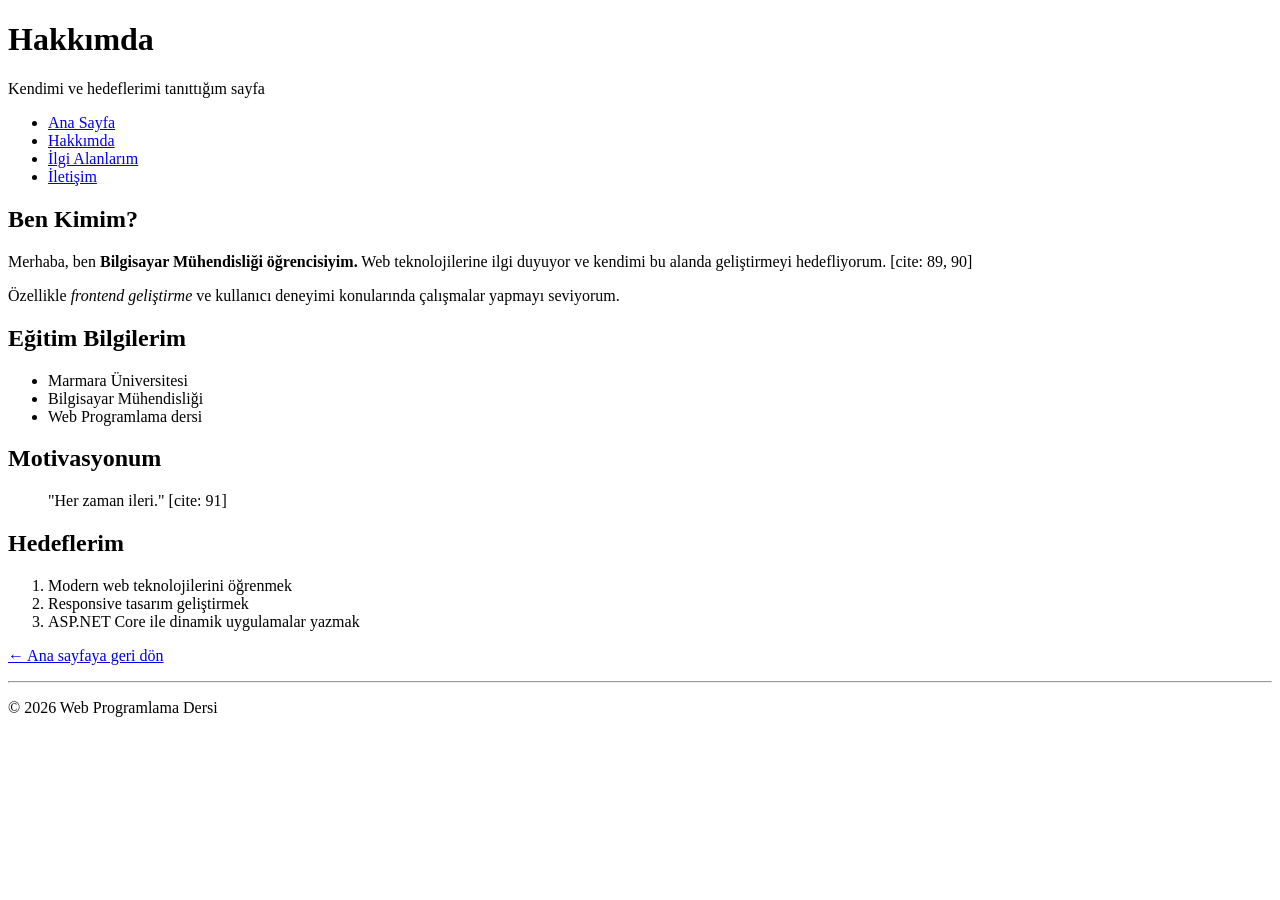
==== about.html @ 44939858 "Dosyalar düzenlendi ve eklendi" ====
<!DOCTYPE html>
<html lang="tr">
<head>
    <meta charset="UTF-8">
    <title>Hakkımda |Mustafa Kaan Çelik</title>
</head>
<body>
    <h1>Hakkımda</h1>
    <p>Kendimi ve hedeflerimi tanıttığım sayfa</p>

    <nav>
        <ul>
            <li><a href="index.html">Ana Sayfa</a></li>
            <li><a href="about.html">Hakkımda</a></li>
            <li><a href="interests.html">İlgi Alanlarım</a></li>
            <li><a href="contact.html">İletişim</a></li>
        </ul>
    </nav>

    <section>
        <h2>Ben Kimim?</h2>
        <p>Merhaba, ben <strong>Bilgisayar Mühendisliği öğrencisiyim.</strong> Web teknolojilerine ilgi duyuyor ve kendimi bu alanda geliştirmeyi hedefliyorum. [cite: 89, 90]</p>
        <p>Özellikle <em>frontend geliştirme</em> ve kullanıcı deneyimi konularında çalışmalar yapmayı seviyorum.</p>
    </section>

    <section>
        <h2>Eğitim Bilgilerim</h2>
        <ul>
            <li>Marmara Üniversitesi</li>
            <li>Bilgisayar Mühendisliği</li>
            <li>Web Programlama dersi</li>
        </ul>
    </section>

    <section>
        <h2>Motivasyonum</h2>
        <blockquote cite="https://example.com">
            "Her zaman ileri." [cite: 91]
        </blockquote>
    </section>

    <section>
        <h2>Hedeflerim</h2>
        <ol>
            <li>Modern web teknolojilerini öğrenmek</li>
            <li>Responsive tasarım geliştirmek</li>
            <li>ASP.NET Core ile dinamik uygulamalar yazmak</li>
        </ol>
    </section>

    <p><a href="index.html">← Ana sayfaya geri dön</a></p>

    <footer>
        <hr>
        <p>© 2026 Web Programlama Dersi</p>
    </footer>
</body>
</html>
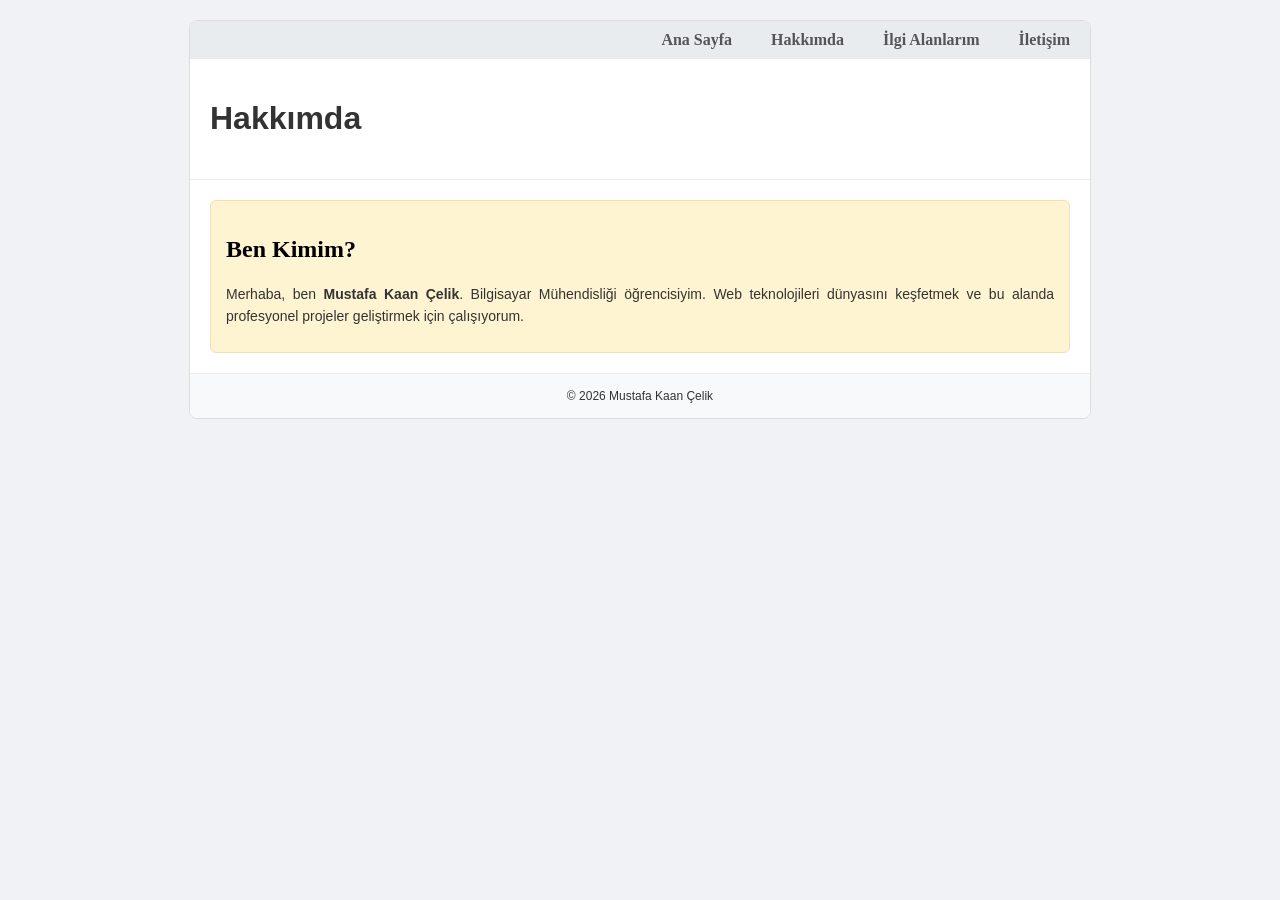
==== commit 1bcba72b: "Düzenlemeler yapıldı ve css tasarımı eklendi." ====
--- a/about.html
+++ b/about.html
@@ -2,57 +2,34 @@
 <html lang="tr">
 <head>
     <meta charset="UTF-8">
-    <title>Hakkımda |Mustafa Kaan Çelik</title>
+    <title>Hakkımda | Mustafa Kaan Çelik</title>
+    <link rel="stylesheet" href="styles/style.css">
 </head>
 <body>
-    <h1>Hakkımda</h1>
-    <p>Kendimi ve hedeflerimi tanıttığım sayfa</p>
+    <div class="container">
+        <nav>
+            <ul>
+                <li><a href="index.html">Ana Sayfa</a></li>
+                <li><a href="about.html">Hakkımda</a></li>
+                <li><a href="interests.html">İlgi Alanlarım</a></li>
+                <li><a href="contact.html">İletişim</a></li>
+            </ul>
+        </nav>
 
-    <nav>
-        <ul>
-            <li><a href="index.html">Ana Sayfa</a></li>
-            <li><a href="about.html">Hakkımda</a></li>
-            <li><a href="interests.html">İlgi Alanlarım</a></li>
-            <li><a href="contact.html">İletişim</a></li>
-        </ul>
-    </nav>
+        <header>
+            <h1>Hakkımda</h1>
+        </header>
 
-    <section>
-        <h2>Ben Kimim?</h2>
-        <p>Merhaba, ben <strong>Bilgisayar Mühendisliği öğrencisiyim.</strong> Web teknolojilerine ilgi duyuyor ve kendimi bu alanda geliştirmeyi hedefliyorum. [cite: 89, 90]</p>
-        <p>Özellikle <em>frontend geliştirme</em> ve kullanıcı deneyimi konularında çalışmalar yapmayı seviyorum.</p>
-    </section>
+        <main class="main-content">
+            <section class="content-box">
+                <h2>Ben Kimim?</h2>
+                <p>Merhaba, ben <strong>Mustafa Kaan Çelik</strong>. Bilgisayar Mühendisliği öğrencisiyim. Web teknolojileri dünyasını keşfetmek ve bu alanda profesyonel projeler geliştirmek için çalışıyorum.</p>
+            </section>
+        </main>
 
-    <section>
-        <h2>Eğitim Bilgilerim</h2>
-        <ul>
-            <li>Marmara Üniversitesi</li>
-            <li>Bilgisayar Mühendisliği</li>
-            <li>Web Programlama dersi</li>
-        </ul>
-    </section>
-
-    <section>
-        <h2>Motivasyonum</h2>
-        <blockquote cite="https://example.com">
-            "Her zaman ileri." [cite: 91]
-        </blockquote>
-    </section>
-
-    <section>
-        <h2>Hedeflerim</h2>
-        <ol>
-            <li>Modern web teknolojilerini öğrenmek</li>
-            <li>Responsive tasarım geliştirmek</li>
-            <li>ASP.NET Core ile dinamik uygulamalar yazmak</li>
-        </ol>
-    </section>
-
-    <p><a href="index.html">← Ana sayfaya geri dön</a></p>
-
-    <footer>
-        <hr>
-        <p>© 2026 Web Programlama Dersi</p>
-    </footer>
+        <footer>
+            © 2026 Mustafa Kaan Çelik
+        </footer>
+    </div>
 </body>
 </html>
--- a/styles/style.css
+++ b/styles/style.css
@@ -0,0 +1,90 @@
+h1, p, footer {
+    font-family: Arial, sans-serif;
+    color: #333;
+}
+
+body {
+    background-color: #f0f2f5;
+    margin: 0;
+    padding: 20px;
+}
+
+.container {
+    max-width: 900px;
+    margin: 0 auto;
+    background: #fff;
+    border: 1px solid #ddd;
+    border-radius: 8px;
+    overflow: hidden;
+}
+
+nav {
+    background-color: #e9ecef;
+    padding: 10px;
+    text-align: right;
+}
+
+nav ul {
+    margin: 0;
+    padding: 0;
+}
+
+nav ul li {
+    display: inline-block;
+    margin-left: 15px;
+}
+
+nav a {
+    text-decoration: none;
+    color: #555;
+    font-weight: bold;
+    padding: 5px 10px;
+}
+
+nav a:hover {
+    color: #007bff;
+    background-color: #dee2e6;
+    border-radius: 4px;
+}
+
+header {
+    padding: 20px;
+    border-bottom: 1px solid #eee;
+}
+
+.main-content {
+    display: flex;
+    padding: 20px;
+    gap: 20px;
+}
+
+.content-box {
+    flex: 2;
+    background-color: #fff4d1;
+    padding: 15px;
+    border-radius: 6px;
+    border: 1px solid #f0e0b0;
+}
+
+.sidebar-box {
+    flex: 1;
+    background-color: #e3f2fd;
+    padding: 15px;
+    border-radius: 6px;
+    border: 1px solid #bbdefb;
+}
+
+.content-box p, .sidebar-box p {
+    font-size: 14px;
+    line-height: 1.6;
+    text-align: justify;
+    margin-bottom: 10px;
+}
+
+footer {
+    text-align: center;
+    padding: 15px;
+    background: #f8f9fa;
+    font-size: 12px;
+    border-top: 1px solid #eee;
+}
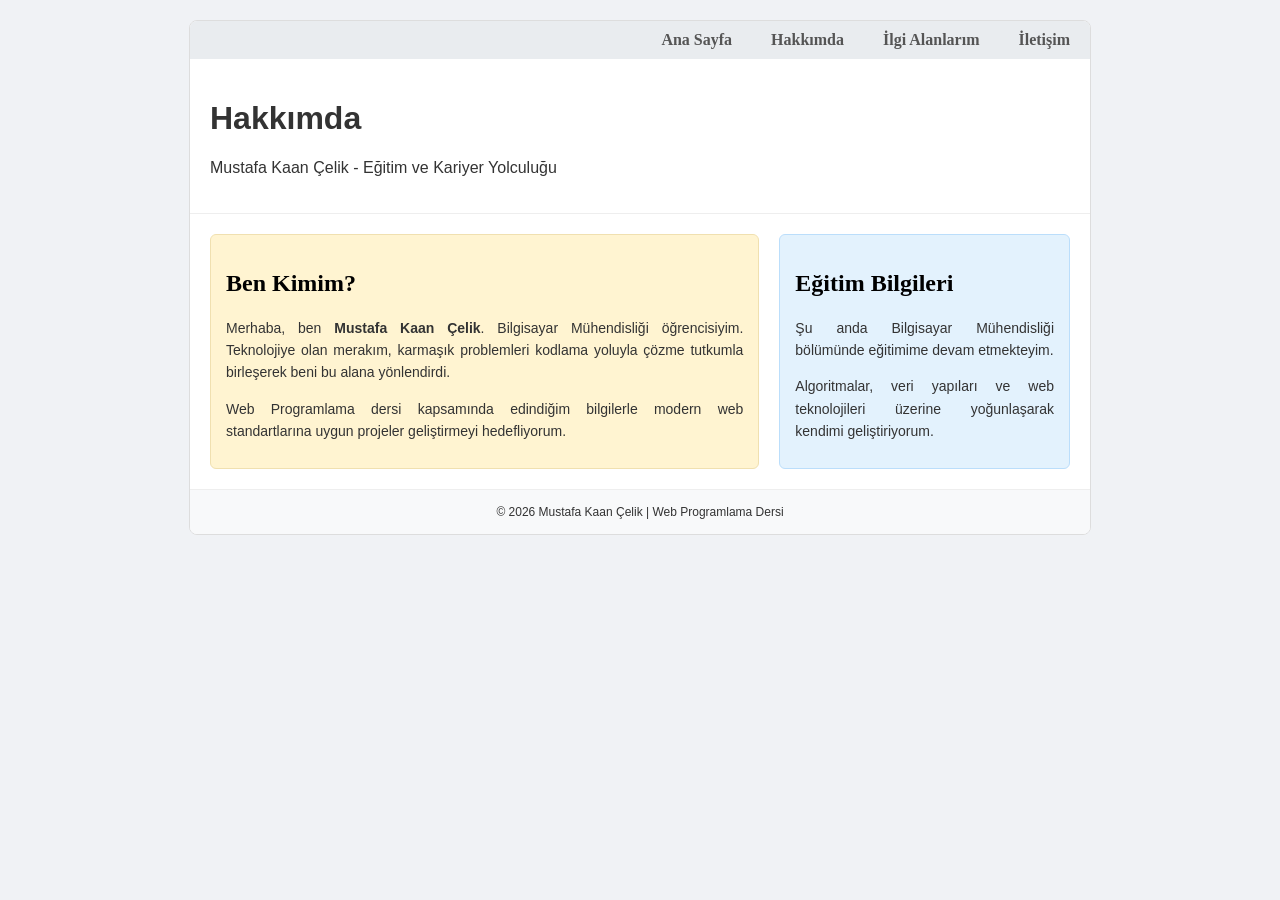
==== commit 675a9243: "yenilikler eklenmiş hali" ====
--- a/about.html
+++ b/about.html
@@ -18,17 +18,25 @@
 
         <header>
             <h1>Hakkımda</h1>
+            <p>Mustafa Kaan Çelik - Eğitim ve Kariyer Yolculuğu</p>
         </header>
 
         <main class="main-content">
             <section class="content-box">
                 <h2>Ben Kimim?</h2>
-                <p>Merhaba, ben <strong>Mustafa Kaan Çelik</strong>. Bilgisayar Mühendisliği öğrencisiyim. Web teknolojileri dünyasını keşfetmek ve bu alanda profesyonel projeler geliştirmek için çalışıyorum.</p>
+                <p>Merhaba, ben <strong>Mustafa Kaan Çelik</strong>. Bilgisayar Mühendisliği öğrencisiyim. Teknolojiye olan merakım, karmaşık problemleri kodlama yoluyla çözme tutkumla birleşerek beni bu alana yönlendirdi.</p>
+                <p>Web Programlama dersi kapsamında edindiğim bilgilerle modern web standartlarına uygun projeler geliştirmeyi hedefliyorum.</p>
             </section>
+
+            <aside class="sidebar-box">
+                <h2>Eğitim Bilgileri</h2>
+                <p>Şu anda Bilgisayar Mühendisliği bölümünde eğitimime devam etmekteyim.</p>
+                <p>Algoritmalar, veri yapıları ve web teknolojileri üzerine yoğunlaşarak kendimi geliştiriyorum.</p>
+            </aside>
         </main>
 
         <footer>
-            © 2026 Mustafa Kaan Çelik
+            © 2026 Mustafa Kaan Çelik | Web Programlama Dersi
         </footer>
     </div>
 </body>
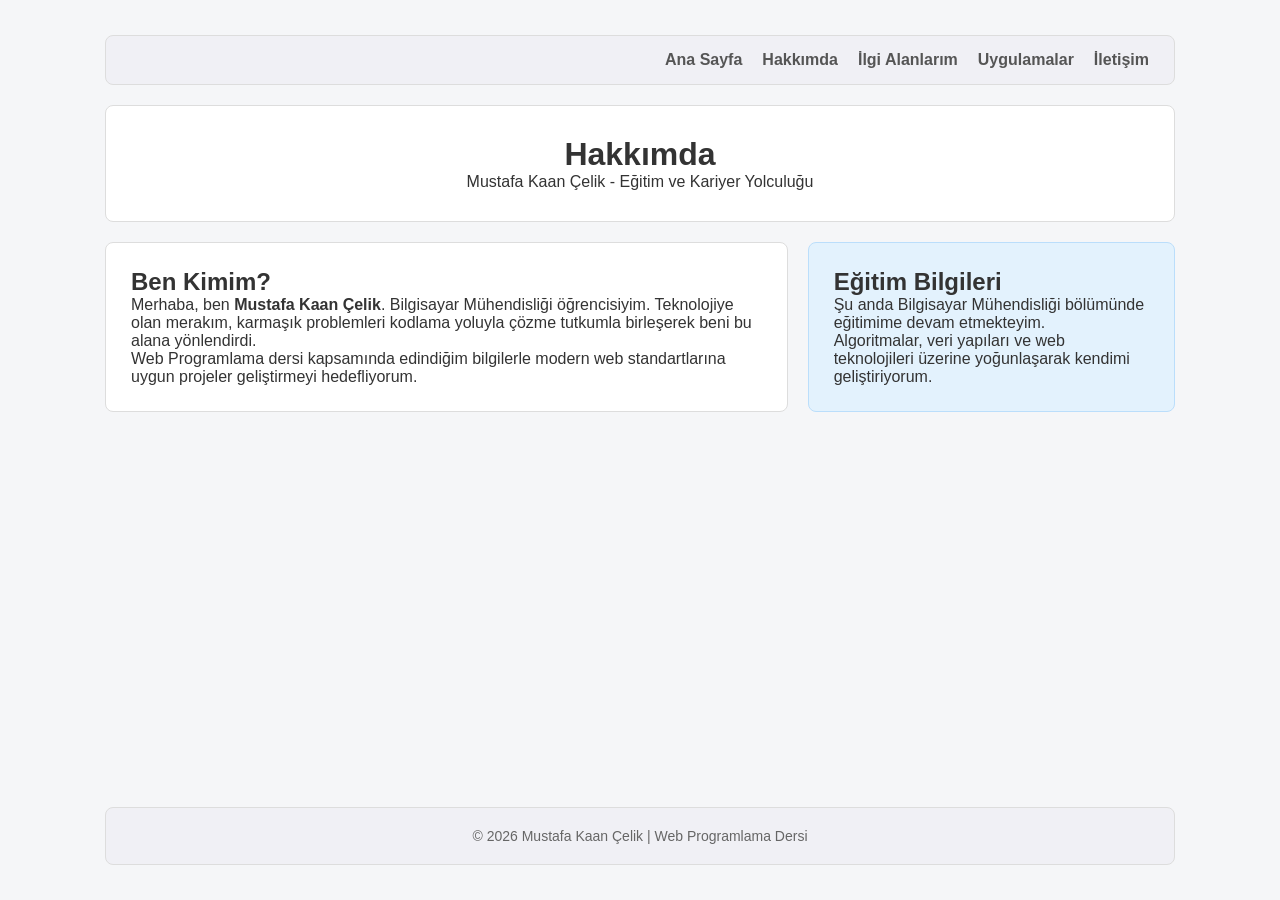
==== commit 75a377f1: "Öğrenci ortalaması hesaplayan uygulama eklendi.javascript kkullanıldı" ====
--- a/about.html
+++ b/about.html
@@ -3,18 +3,18 @@
 <head>
     <meta charset="UTF-8">
     <title>Hakkımda | Mustafa Kaan Çelik</title>
-    <link rel="stylesheet" href="styles/style.css">
+    <link rel="stylesheet" href="style.css">
 </head>
 <body>
     <div class="container">
         <nav>
-            <ul>
-                <li><a href="index.html">Ana Sayfa</a></li>
-                <li><a href="about.html">Hakkımda</a></li>
-                <li><a href="interests.html">İlgi Alanlarım</a></li>
-                <li><a href="contact.html">İletişim</a></li>
-            </ul>
-        </nav>
+    <ul>
+        <li><a href="index.html">Ana Sayfa</a></li>
+        <li><a href="about.html">Hakkımda</a></li>
+        <li><a href="interests.html">İlgi Alanlarım</a></li>
+        <li><a href="uygulamalar.html">Uygulamalar</a></li> <li><a href="contact.html">İletişim</a></li>
+    </ul>
+</nav>
 
         <header>
             <h1>Hakkımda</h1>
--- a/style.css
+++ b/style.css
@@ -0,0 +1,171 @@
+/* =========================================
+   GENEL AYARLAR
+   ========================================= */
+* {
+    margin: 0;
+    padding: 0;
+    box-sizing: border-box;
+    font-family: 'Segoe UI', Arial, sans-serif;
+}
+
+body {
+    background-color: #f5f6f8;
+    color: #333;
+    display: flex;
+    justify-content: center;
+    min-height: 100vh;
+}
+
+/* ANA KAPSAYICI */
+.wrapper, .container {
+    width: 100%;
+    max-width: 1100px;
+    margin: 20px auto;
+    background-color: #f5f6f8;
+    padding: 15px;
+    display: flex;
+    flex-direction: column;
+    gap: 20px;
+}
+
+/* NAVBAR */
+.navbar, nav {
+    background-color: #f0f0f5;
+    padding: 15px 25px;
+    border-radius: 8px;
+    border: 1px solid #ddd;
+    display: flex;
+    justify-content: space-between;
+    align-items: center;
+}
+
+nav ul {
+    list-style: none;
+    display: flex;
+    gap: 20px;
+    margin-left: auto;
+}
+
+nav a, .nav-links a {
+    text-decoration: none;
+    color: #555;
+    font-weight: bold;
+    transition: color 0.3s;
+}
+
+nav a:hover {
+    color: #007bff;
+}
+
+/* HEADER AREA */
+header {
+    text-align: center;
+    padding: 30px;
+    background: #fff;
+    border-radius: 8px;
+    border: 1px solid #ddd;
+}
+
+/* ANA İÇERİK DÜZENİ (FLEX) */
+.main-content {
+    display: flex;
+    gap: 20px;
+    flex-wrap: wrap;
+}
+
+.content-box {
+    flex: 2;
+    background-color: #fff;
+    padding: 25px;
+    border-radius: 8px;
+    border: 1px solid #ddd;
+    min-width: 300px;
+}
+
+.sidebar-box {
+    flex: 1;
+    background-color: #e3f2fd;
+    padding: 25px;
+    border-radius: 8px;
+    border: 1px solid #bbdefb;
+    min-width: 250px;
+}
+
+/* =========================================
+   YENİ JAVASCRIPT UYGULAMALARI İÇİN STİLLER
+   ========================================= */
+.form-group {
+    display: flex;
+    flex-direction: column;
+    gap: 12px;
+    margin-top: 20px;
+}
+
+input[type="text"], 
+input[type="number"], 
+select {
+    width: 100%;
+    padding: 12px;
+    border: 1px solid #ccc;
+    border-radius: 6px;
+    font-size: 14px;
+}
+
+button {
+    background-color: #007bff;
+    color: white;
+    padding: 12px;
+    border: none;
+    border-radius: 6px;
+    cursor: pointer;
+    font-weight: bold;
+    transition: background 0.3s, transform 0.2s;
+}
+
+button:hover {
+    background-color: #0056b3;
+    transform: translateY(-2px);
+}
+
+button:active {
+    transform: translateY(0);
+}
+
+/* SONUÇ GÖSTERİM KUTUSU */
+.result-display {
+    margin-top: 20px;
+    padding: 20px;
+    background-color: #f8fff9;
+    border-left: 6px solid #28a745;
+    border-radius: 4px;
+    box-shadow: 0 2px 5px rgba(0,0,0,0.05);
+}
+
+.result-display p {
+    margin-bottom: 8px;
+    font-size: 16px;
+}
+
+.result-display span {
+    font-weight: bold;
+    color: #2c3e50;
+}
+
+/* FOOTER */
+footer, .footer {
+    text-align: center;
+    padding: 20px;
+    background-color: #f0f0f5;
+    border-radius: 8px;
+    border: 1px solid #ddd;
+    color: #666;
+    font-size: 14px;
+    margin-top: auto;
+}
+
+/* MOBİL UYUMLULUK */
+@media (max-width: 768px) {
+    .main-content {
+        flex-direction: column;
+    }
+}
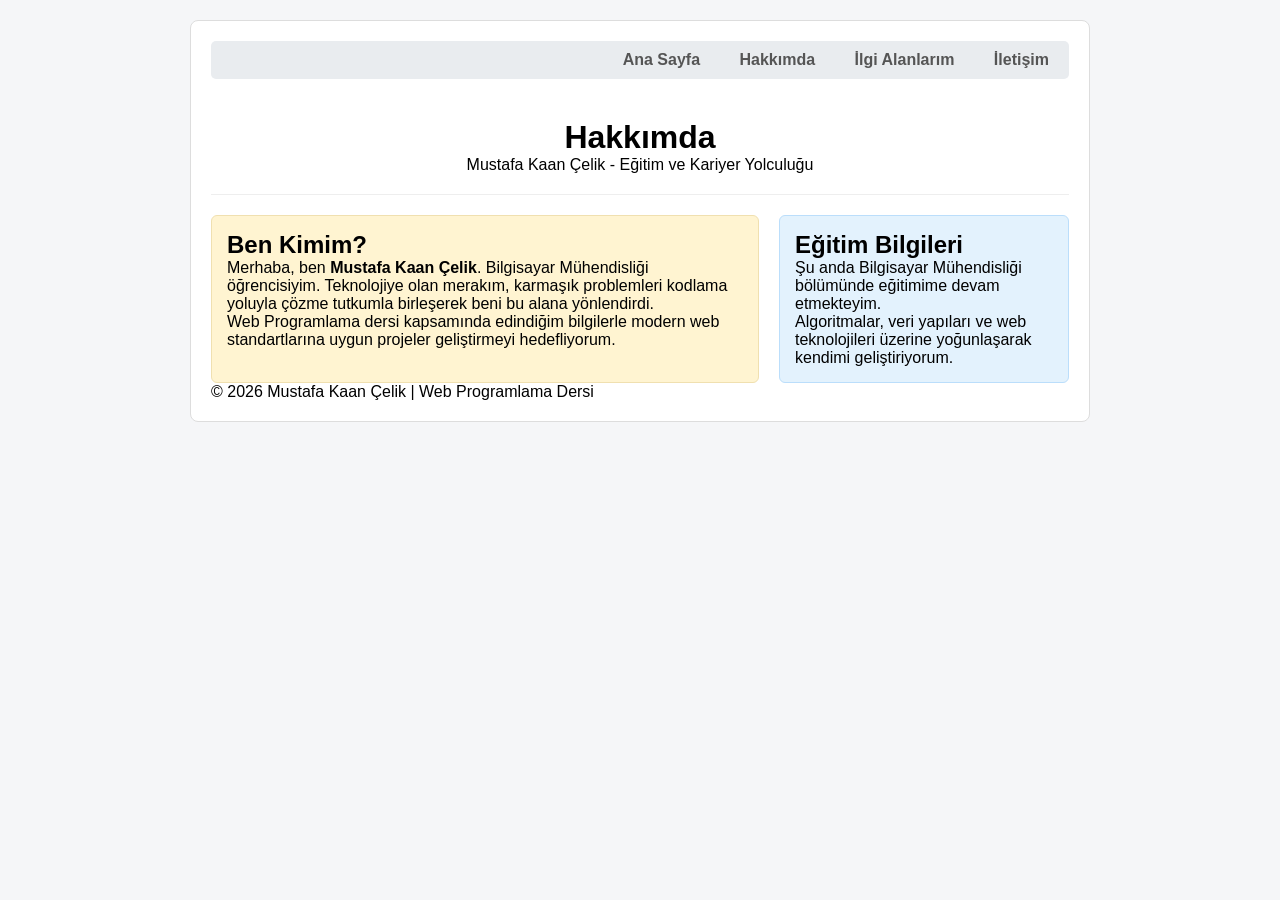
==== commit 33444e43: "..." ====
--- a/about.html
+++ b/about.html
@@ -8,13 +8,13 @@
 <body>
     <div class="container">
         <nav>
-    <ul>
-        <li><a href="index.html">Ana Sayfa</a></li>
-        <li><a href="about.html">Hakkımda</a></li>
-        <li><a href="interests.html">İlgi Alanlarım</a></li>
-        <li><a href="uygulamalar.html">Uygulamalar</a></li> <li><a href="contact.html">İletişim</a></li>
-    </ul>
-</nav>
+            <ul>
+                <li><a href="index.html">Ana Sayfa</a></li>
+                <li><a href="about.html">Hakkımda</a></li>
+                <li><a href="interests.html">İlgi Alanlarım</a></li>
+                <li><a href="contact.html">İletişim</a></li>
+            </ul>
+        </nav>
 
         <header>
             <h1>Hakkımda</h1>
--- a/style.css
+++ b/style.css
@@ -1,171 +1,275 @@
-/* =========================================
-   GENEL AYARLAR
-   ========================================= */
+/* GENEL AYARLAR */
 * {
     margin: 0;
     padding: 0;
     box-sizing: border-box;
-    font-family: 'Segoe UI', Arial, sans-serif;
+    font-family: Arial, sans-serif;
 }
 
 body {
-    background-color: #f5f6f8;
-    color: #333;
-    display: flex;
-    justify-content: center;
-    min-height: 100vh;
-}
-
-/* ANA KAPSAYICI */
-.wrapper, .container {
+    background-color: #f5f6f8; /* Görseldeki açık gri arka plan */
+    display: flex;
+    justify-content: center; /* Sayfayı ortalar */
+}
+
+/* ANA KAPSAYICI (100vh Şartı) */
+.wrapper {
     width: 100%;
     max-width: 1100px;
+    height: 100vh;
+    display: flex;
+    flex-direction: column;
+    background-color: #f5f6f8;
+    padding: 10px;
+    gap: 15px; /* Bölümler arası boşluk */
+}
+
+/* 1) NAVBAR (10vh) */
+.navbar {
+    height: 10vh;
+    min-height: 60px;
+    display: flex;
+    justify-content: space-between;
+    align-items: center;
+    background-color: #f0f0f5;
+    padding: 0 20px;
+    border-radius: 8px;
+    border: 1px solid #ddd;
+}
+
+.logo {
+    display: flex;
+    align-items: center;
+}
+
+.logo img {
+    max-height: 5vh;
+    width: auto;
+    object-fit: contain;
+}
+
+.nav-links {
+    display: flex;
+    gap: 20px;
+}
+
+.nav-links a {
+    text-decoration: none;
+    color: #555;
+    font-size: 14px;
+}
+
+/* 2) HERO BÖLÜMÜ (30vh) */
+.hero {
+    height: 30vh;
+    display: flex;
+    flex-direction: row;
+    justify-content: space-between;
+    align-items: stretch;
+    gap: 15px;
+    background-color: #f0f0f5;
+    padding: 15px;
+    border-radius: 8px;
+    border: 1px solid #ddd;
+}
+
+.hero-content {
+    flex: 1;
+    background-color: #fff;
+    padding: 20px;
+    border-radius: 6px;
+    display: flex;
+    flex-direction: column;
+    justify-content: center;
+    align-items: flex-start;
+    gap: 10px;
+}
+
+.hero-image {
+    flex: 1;
+    background-color: #e2e4e9;
+    border-radius: 6px;
+    display: flex;
+    justify-content: center;
+    align-items: center;
+    color: #888;
+}
+
+/* 3) KARTLAR BÖLÜMÜ (30vh) */
+.cards-section {
+    height: 30vh;
+    display: flex;
+    flex-wrap: wrap;
+    gap: 10px;
+    background-color: #f0f0f5;
+    padding: 15px;
+    border-radius: 8px;
+    border: 1px solid #ddd;
+}
+
+.card {
+    flex: 1 1 calc(33.333% - 10px); /* 6 kart sığması için */
+    background-color: #fff;
+    border-radius: 6px;
+    padding: 15px;
+    display: flex;
+    flex-direction: column;
+    justify-content: space-between;
+    align-items: center;
+    text-align: center;
+}
+
+/* 4) FLEX GROW UYGULAMA (20vh) */
+.flex-grow-section {
+    height: 20vh;
+    display: flex;
+    align-items: stretch;
+    gap: 15px;
+    background-color: #f0f0f5;
+    padding: 15px;
+    border-radius: 8px;
+    border: 1px solid #ddd;
+}
+
+.grow-box {
+    border-radius: 6px;
+    padding: 15px;
+    display: flex;
+    flex-direction: column;
+    justify-content: space-between;
+    align-items: center;
+    text-align: center;
+}
+
+.box1 {
+    flex-grow: 1;
+    background-color: #e6f0fa; /* Açık mavi */
+}
+
+.box2 {
+    flex-grow: 2;
+    background-color: #ebf5e6; /* Açık yeşil */
+}
+
+.box3 {
+    flex-grow: 1;
+    background-color: #faebd7; /* Açık turuncu */
+}
+
+/* 5) FOOTER (10vh) */
+.footer {
+    height: 10vh;
+    min-height: 50px;
+    display: flex;
+    justify-content: center;
+    align-items: center;
+    background-color: #f0f0f5;
+    border-radius: 8px;
+    border: 1px solid #ddd;
+    color: #666;
+    font-size: 14px;
+}
+
+/* ORTAK BUTONLAR */
+button {
+    background-color: #8da4d0;
+    color: #fff;
+    border: none;
+    padding: 8px 20px;
+    border-radius: 4px;
+    cursor: pointer;
+    font-size: 13px;
+}
+
+.box2 button {
+    background-color: #8bc34a; /* Yeşil buton */
+}
+
+.box3 button {
+    background-color: #f4b084; /* Turuncu buton */
+}
+
+/* İLETİŞİM FORMU (Eski sayfaların bozulmaması için korundu) */
+.contact-container { width: 600px; margin: 30px auto; padding: 25px; border: 1px solid #ddd; border-radius: 10px; background-color: #f9f9f9; }
+.contact-container h2 { text-align: center; margin-bottom: 20px; }
+label { display: block; font-weight: bold; margin-bottom: 8px; margin-top: 15px; }
+input[type="text"], input[type="email"], input[type="password"], select, textarea { width: 100%; padding: 10px; margin-bottom: 15px; border: 1px solid #ccc; border-radius: 5px; box-sizing: border-box; }
+textarea { height: 100px; resize: vertical; }
+.button-group { display: flex; gap: 10px; }
+.button-group button { flex: 1; padding: 12px 20px; font-size: 16px; background-color: #007bff;}
+
+
+
+/* =========================================
+   DİĞER SAYFALAR İÇİN KURTARMA STİLLERİ (Hakkımda, İletişim vb.)
+   ========================================= */
+.container {
+    width: 100%;
+    max-width: 900px;
     margin: 20px auto;
-    background-color: #f5f6f8;
-    padding: 15px;
-    display: flex;
-    flex-direction: column;
-    gap: 20px;
-}
-
-/* NAVBAR */
-.navbar, nav {
-    background-color: #f0f0f5;
-    padding: 15px 25px;
-    border-radius: 8px;
-    border: 1px solid #ddd;
-    display: flex;
-    justify-content: space-between;
-    align-items: center;
-}
-
-nav ul {
-    list-style: none;
-    display: flex;
-    gap: 20px;
-    margin-left: auto;
-}
-
-nav a, .nav-links a {
+    background: #fff;
+    border: 1px solid #ddd;
+    border-radius: 8px;
+    padding: 20px;
+    display: block; /* Ana sayfadaki flex düzeninden etkilenmemesi için */
+}
+
+.container nav {
+    background-color: #e9ecef;
+    padding: 10px;
+    text-align: right;
+    border-radius: 5px;
+    margin-bottom: 20px;
+}
+
+.container nav ul {
+    list-style-type: none;
+    margin: 0;
+    padding: 0;
+}
+
+.container nav ul li {
+    display: inline-block;
+    margin-left: 15px;
+}
+
+.container nav a {
     text-decoration: none;
     color: #555;
     font-weight: bold;
-    transition: color 0.3s;
-}
-
-nav a:hover {
+    padding: 5px 10px;
+}
+
+.container nav a:hover {
     color: #007bff;
-}
-
-/* HEADER AREA */
-header {
-    text-align: center;
-    padding: 30px;
-    background: #fff;
-    border-radius: 8px;
-    border: 1px solid #ddd;
-}
-
-/* ANA İÇERİK DÜZENİ (FLEX) */
+    background-color: #dee2e6;
+    border-radius: 4px;
+}
+
 .main-content {
     display: flex;
     gap: 20px;
-    flex-wrap: wrap;
+    margin-top: 20px;
 }
 
 .content-box {
     flex: 2;
-    background-color: #fff;
-    padding: 25px;
-    border-radius: 8px;
-    border: 1px solid #ddd;
-    min-width: 300px;
+    background-color: #fff4d1;
+    padding: 15px;
+    border-radius: 6px;
+    border: 1px solid #f0e0b0;
 }
 
 .sidebar-box {
     flex: 1;
     background-color: #e3f2fd;
-    padding: 25px;
-    border-radius: 8px;
+    padding: 15px;
+    border-radius: 6px;
     border: 1px solid #bbdefb;
-    min-width: 250px;
-}
-
-/* =========================================
-   YENİ JAVASCRIPT UYGULAMALARI İÇİN STİLLER
-   ========================================= */
-.form-group {
-    display: flex;
-    flex-direction: column;
-    gap: 12px;
-    margin-top: 20px;
-}
-
-input[type="text"], 
-input[type="number"], 
-select {
-    width: 100%;
-    padding: 12px;
-    border: 1px solid #ccc;
-    border-radius: 6px;
-    font-size: 14px;
-}
-
-button {
-    background-color: #007bff;
-    color: white;
-    padding: 12px;
-    border: none;
-    border-radius: 6px;
-    cursor: pointer;
-    font-weight: bold;
-    transition: background 0.3s, transform 0.2s;
-}
-
-button:hover {
-    background-color: #0056b3;
-    transform: translateY(-2px);
-}
-
-button:active {
-    transform: translateY(0);
-}
-
-/* SONUÇ GÖSTERİM KUTUSU */
-.result-display {
-    margin-top: 20px;
+}
+
+.container header {
     padding: 20px;
-    background-color: #f8fff9;
-    border-left: 6px solid #28a745;
-    border-radius: 4px;
-    box-shadow: 0 2px 5px rgba(0,0,0,0.05);
-}
-
-.result-display p {
-    margin-bottom: 8px;
-    font-size: 16px;
-}
-
-.result-display span {
-    font-weight: bold;
-    color: #2c3e50;
-}
-
-/* FOOTER */
-footer, .footer {
+    border-bottom: 1px solid #eee;
     text-align: center;
-    padding: 20px;
-    background-color: #f0f0f5;
-    border-radius: 8px;
-    border: 1px solid #ddd;
-    color: #666;
-    font-size: 14px;
-    margin-top: auto;
-}
-
-/* MOBİL UYUMLULUK */
-@media (max-width: 768px) {
-    .main-content {
-        flex-direction: column;
-    }
 }
